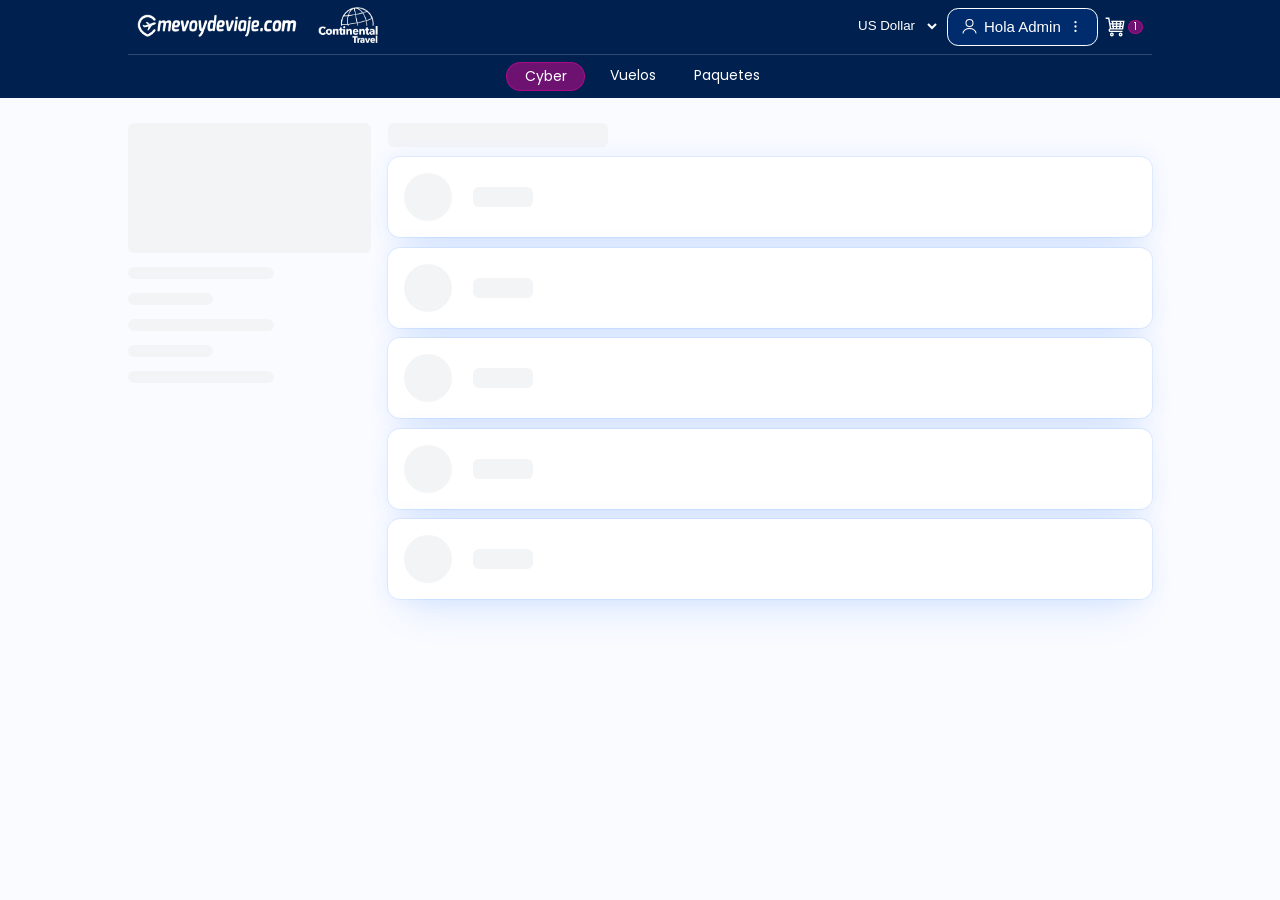
==== pages/AirSearch.html @ f024aa7d "AD ajustes mobile" ====
<!DOCTYPE html>
<html lang="en">
<head>
    <meta charset="UTF-8">
    <meta name="viewport" content="width=device-width, initial-scale=1.0">
    <title>Mevoydeviaje.com</title>
    <link rel="stylesheet" href="../css/styles.css">
</head>
<body class="page-air-search icons-svg text-3.5">
    <script src="shared/IconSVG.js"></script>
    <script src="shared/_header.js"></script>
    <main class="w-responsive py-7">
        <div id="page-skeleton" class="flex-c gap-5 lg:grid lg:cl-8">
            <div class="span-2 flex-c gap-4 max-md:hidden">
                <div class="skeleton skeleton-block"></div>
                <div class="skeleton skeleton-line skeleton-line-lg"></div>
                <div class="skeleton skeleton-line skeleton-line-sm"></div>
                <div class="skeleton skeleton-line skeleton-line-lg"></div>
                <div class="skeleton skeleton-line skeleton-line-sm"></div>
                <div class="skeleton skeleton-line skeleton-line-lg"></div>
            </div>
            <div class="span-6 flex-c gap-3">
                <div class="skeleton skeleton-line skeleton-title"></div>
                <div class="flight-result-card skeleton-card flex-r ai-c gap-3">
                    <div class="skeleton skeleton-circle"></div>
                    <div class="flex-c gap-2 flex-1">
                        <div class="skeleton skeleton-line skeleton-line-lg"></div>
                        <div class="skeleton skeleton-line skeleton-line-sm"></div>
                    </div>
                    <div class="skeleton skeleton-line skeleton-line-price"></div>
                </div>
                <div class="flight-result-card skeleton-card flex-r ai-c gap-3">
                    <div class="skeleton skeleton-circle"></div>
                    <div class="flex-c gap-2 flex-1">
                        <div class="skeleton skeleton-line skeleton-line-lg"></div>
                        <div class="skeleton skeleton-line skeleton-line-sm"></div>
                    </div>
                    <div class="skeleton skeleton-line skeleton-line-price"></div>
                </div>
                <div class="flight-result-card skeleton-card flex-r ai-c gap-3">
                    <div class="skeleton skeleton-circle"></div>
                    <div class="flex-c gap-2 flex-1">
                        <div class="skeleton skeleton-line skeleton-line-lg"></div>
                        <div class="skeleton skeleton-line skeleton-line-sm"></div>
                    </div>
                    <div class="skeleton skeleton-line skeleton-line-price"></div>
                </div>
                <div class="flight-result-card skeleton-card flex-r ai-c gap-3">
                    <div class="skeleton skeleton-circle"></div>
                    <div class="flex-c gap-2 flex-1">
                        <div class="skeleton skeleton-line skeleton-line-lg"></div>
                        <div class="skeleton skeleton-line skeleton-line-sm"></div>
                    </div>
                    <div class="skeleton skeleton-line skeleton-line-price"></div>
                </div>
                <div class="flight-result-card skeleton-card flex-r ai-c gap-3">
                    <div class="skeleton skeleton-circle"></div>
                    <div class="flex-c gap-2 flex-1">
                        <div class="skeleton skeleton-line skeleton-line-lg"></div>
                        <div class="skeleton skeleton-line skeleton-line-sm"></div>
                    </div>
                    <div class="skeleton skeleton-line skeleton-line-price"></div>
                </div>
            </div>
        </div>

        <div id="main-content" class="skeleton-hidden flex-c gap-5 lg:grid lg:cl-8">
        <div class="span-2 flex-c gap-8">
            <div class="modal modal-sidebar" id="modalBusqueda">
                <div class="modal-dialog">
                    <div class="modal-content">
                        <div class="modal-drag-handle"></div>
                        <div class="header-modal">
                            <h3>Editar búsqueda</h3>
                            <button type="button" class="modal-close" data-dismiss="modal">
                                <svg class="bs-icon"><use xlink:href="#i-close"></use></svg>
                            </button>
                        </div>
                        <div class="body-modal">
                            <script src="shared/_formSearch.js"></script>
                        </div>
                    </div>
                </div>
            </div>
            <div class="modal modal-sidebar" id="modalFiltros">
                <div class="modal-dialog">
                    <div class="modal-content">
                        <div class="modal-drag-handle"></div>
                        <div class="header-modal">
                            <h3>Filtros</h3>
                            <button type="button" class="modal-close" data-dismiss="modal">
                                <svg class="bs-icon"><use xlink:href="#i-close"></use></svg>
                            </button>
                        </div>
                        <div class="body-modal">
            <div class="filter-content">
                <div class="flex-c gap-8">
                    <div class="card-filter flex-c gap-5">
                        <a class="flex-r jc-b ai-c section-header" onclick="toggleSection('escalas-collapse')">
                            <span class="text-4.5">Escalas</span>
                            <svg class="bs-icon toggle-icon"><use xlink:href="#i-arrow-botton"></use></svg>
                        </a>
                        <div id="escalas-collapse" class="">
                            <div class="flex-c gap-3 px-3">
                                <div class="item-filter flex-r jc-b gap-3">
                                    <div class="flex-r gap-2">
                                        <input type="radio" name="filter-stops" value="-1" id="filter-escala-1" data-bind="checked: Filters.Stops" checked="">
                                        <label for="filter-escala-1">Todas las escalas</label>
                                    </div>
                                    <span id="stops-count-all">0</span>
                                </div>
                                <div class="item-filter flex-r jc-b gap-3">
                                    <div class="flex-r gap-2">
                                        <input type="radio" name="filter-stops" value="0" id="filter-escala-2" data-bind="checked: Filters.Stops">
                                        <label for="filter-escala-2">Directo</label>
                                    </div>
                                    <span id="stops-count-direct">0</span>
                                </div>
                                <div class="item-filter flex-r jc-b gap-3">
                                    <div class="flex-r gap-2">
                                        <input type="radio" name="filter-stops" value="1" id="filter-escala-3" data-bind="checked: Filters.Stops">
                                        <label for="filter-escala-3">1 Escala</label>
                                    </div>
                                    <span id="stops-count-one">0</span>
                                </div>
                                <div class="item-filter flex-r jc-b gap-3">
                                    <div class="flex-r gap-2">
                                        <input type="radio" name="filter-stops" value="5" id="filter-escala-4" data-bind="checked: Filters.Stops">
                                        <label for="filter-escala-4">+ 2 Escalas</label>
                                    </div>
                                    <span id="stops-count-multiple">0</span>
                                </div>
                            </div>
                        </div>
                    </div>
                    <div class="w-full line-horizontal"></div>
                    <div class="card-filter flex-c gap-5">
                        <a class="flex-r jc-b ai-c section-header" onclick="toggleSection('equipaje-collapse')">
                            <span class="text-4.5">Equipaje</span>
                            <svg class="bs-icon toggle-icon"><use xlink:href="#i-arrow-botton"></use></svg>
                        </a>
                        <div id="equipaje-collapse" class="">
                            <div class="flex-c gap-3 px-3">
                                <div class="item-filter flex-r jc-b gap-3">
                                    <div class="flex-r gap-2">
                                        <input type="checkbox" id="filter-maleta-all" name="filter-baggage-all" checked="">
                                        <label for="filter-maleta-all">Todas las opciones</label>
                                    </div>
                                    <span id="baggage-count-all">0</span>
                                </div>
                                <div class="item-filter flex-r jc-b gap-3">
                                    <div class="flex-r gap-2">
                                        <input type="checkbox" id="filter-maleta-1" name="filter-baggage-personal" data-bind="checked: Filters.BaggagePersonal">
                                        <label for="filter-maleta-1">Mochila o cartera personal</label>
                                    </div>
                                    <span id="baggage-count-personal">0</span>
                                </div>
                                <div class="item-filter flex-r jc-b gap-3">
                                    <div class="flex-r gap-2">
                                        <input type="checkbox" id="filter-maleta-2" name="filter-baggage-carryon" data-bind="checked: Filters.BaggageCarryOn">
                                        <label for="filter-maleta-2">Equipaje de mano</label>
                                    </div>
                                    <span id="baggage-count-cabin">0</span>
                                </div>
                                <div class="item-filter flex-r jc-b gap-3">
                                    <div class="flex-r gap-2">
                                        <input type="checkbox" id="filter-maleta-3" name="filter-baggage-checked" data-bind="checked: Filters.BaggageChecked">
                                        <label for="filter-maleta-3">Equipaje de bodega 23kg</label>
                                    </div>
                                    <span id="baggage-count-checked">0</span>
                                </div>
                            </div>
                        </div>
                    </div>
                    <div class="w-full line-horizontal"></div>
                    <div class="card-filter flex-c gap-5">
                        <a class="flex-r jc-b ai-c section-header" onclick="toggleSection('price-collapse')">
                            <span class="text-4.5">Precio</span>
                            <svg class="bs-icon toggle-icon"><use xlink:href="#i-arrow-botton"></use></svg>
                        </a>
                        <div id="price-collapse" class="">
                            <div class="flex-c gap-5 px-3">
                                <div class="item-filter line-filter relative" id="price-track" data-min="150" data-max="5000">
                                    <div class="line-dynamic" id="price-range"></div>
                                    <svg id="dot-star" class="bs-icon c-blue price-dot" data-role="min">
                                        <circle cx="7" cy="7" r="8" stroke-width="0" fill="currentColor"></circle>
                                    </svg>
                                    <svg id="dot-exit" class="bs-icon c-blue price-dot" data-role="max">
                                        <circle cx="7" cy="7" r="8" stroke-width="0" fill="currentColor"></circle>
                                    </svg>
                                </div>
                                <div class="flex-r jc-b">
                                    <span class="text-3" id="price-label-min">S/ 150</span>
                                    <span class="text-3" id="price-label-max">S/ 5,000</span>
                                </div>
                            </div>
                        </div>
                    </div>
                    <div class="w-full line-horizontal"></div>
                    <div class="card-filter flex-c gap-5">
                        <a class="flex-r jc-b ai-c section-header" onclick="toggleSection('airlines-collapse')">
                            <span class="text-4.5">Aerolíneas</span>
                            <svg class="bs-icon toggle-icon"><use xlink:href="#i-arrow-botton"></use></svg>
                        </a>
                        <div id="airlines-collapse">
                            <div id="airlines-list" class="flex-c gap-3 px-3">

                                <!-- Template: fila "Todas las aerolíneas" — visible, se actualiza su contador -->
                                <div id="airline-row-all" class="item-filter flex-r jc-b gap-3">
                                    <div class="flex-r gap-2">
                                        <input type="checkbox" id="filter-aerolinea-all" name="filter-airline-all" checked="">
                                        <label for="filter-aerolinea-all" class="flex-r ai-c">Todas las aerolíneas</label>
                                    </div>
                                    <span id="airline-count-all">0</span>
                                </div>

                                <!-- Placeholders estáticos: se cablearán clonando el template desde el Summary -->
                                <div class="item-filter flex-r jc-b gap-3">
                                    <div class="flex-r gap-2">
                                        <input type="checkbox" class="airline-cb" name="filter-airline" value="LA">
                                        <label class="flex-r ai-c">
                                            <img class="i-logos airline-logo" src="../img/LA.png" alt="LATAM Airlines">
                                            <span class="airline-name">LATAM Airlines</span>
                                        </label>
                                    </div>
                                    <span class="airline-count">0</span>
                                </div>
                                <div class="item-filter flex-r jc-b gap-3">
                                    <div class="flex-r gap-2">
                                        <input type="checkbox" class="airline-cb" name="filter-airline" value="AV">
                                        <label class="flex-r ai-c">
                                            <img class="i-logos airline-logo" src="../img/AA.png" alt="American Airlines">
                                            <span class="airline-name">American Airlines</span>
                                        </label>
                                    </div>
                                    <span class="airline-count">0</span>
                                </div>
                                <div class="item-filter flex-r jc-b gap-3">
                                    <div class="flex-r gap-2">
                                        <input type="checkbox" class="airline-cb" name="filter-airline" value="H2">
                                        <label class="flex-r ai-c">
                                            <img class="i-logos airline-logo" src="../img/H2.png" alt="Sky Airline">
                                            <span class="airline-name">Sky Airline</span>
                                        </label>
                                    </div>
                                    <span class="airline-count">0</span>
                                </div>

                                <!-- Template: fila de aerolínea individual — oculta, se clona por cada aerolínea del Summary -->
                                <div id="airline-row-template" class="item-filter flex-r jc-b gap-3" style="display:none" aria-hidden="true">
                                    <div class="flex-r gap-2">
                                        <input type="checkbox" class="airline-cb" name="filter-airline" value="">
                                        <label class="flex-r ai-c">
                                            <img class="i-logos airline-logo" src="" alt="">
                                            <span class="airline-name"></span>
                                        </label>
                                    </div>
                                    <span class="airline-count"></span>
                                </div>

                            </div>
                        </div>
                    </div>
                    <div class="w-full line-horizontal"></div>
                    <div class="card-filter flex-c gap-5">
                        <a class="flex-r jc-b ai-c section-header" onclick="toggleSection('schedule-collapse')">
                            <span class="text-4.5">Horario</span>
                            <svg class="bs-icon toggle-icon"><use xlink:href="#i-arrow-botton"></use></svg>
                        </a>
                        <div id="schedule-collapse">
                            <div class="flex-c gap-5 px-3">

                                <!-- Tramo 1 — placeholder estático (rango/dots posicionados por JS al cablear) -->
                                <div id="schedule-leg-0" class="flex-c gap-2">
                                    <span id="schedule-label-0" class="text-3"><b>Ida</b> · Vuelo a Cusco</span>
                                    <div class="item-filter line-filter relative" id="time-track-0" data-min="0" data-max="1439">
                                        <div class="line-dynamic" id="time-range-0" style="left: 19%; width: 78%;"></div>
                                        <svg id="time-dot-min-0" class="bs-icon c-blue price-dot" data-role="min" style="left: 19%;">
                                            <circle cx="7" cy="7" r="8" stroke-width="0" fill="currentColor"></circle>
                                        </svg>
                                        <svg id="time-dot-max-0" class="bs-icon c-blue price-dot" data-role="max" style="left: 97%;">
                                            <circle cx="7" cy="7" r="8" stroke-width="0" fill="currentColor"></circle>
                                        </svg>
                                    </div>
                                    <div class="flex-r jc-b">
                                        <span class="text-3" id="time-label-min-0">04:40</span>
                                        <span class="text-3">vie. 24 jul. 2026</span>
                                        <span class="text-3" id="time-label-max-0">23:40</span>
                                    </div>
                                </div>

                                <!-- Tramo 2 -->
                                <div id="schedule-leg-1" class="flex-c gap-2" style="display:none">
                                    <span id="schedule-label-1"></span>
                                    <div class="item-filter line-filter relative" id="time-track-1" data-min="0" data-max="1439">
                                        <div class="line-dynamic" id="time-range-1"></div>
                                        <svg id="time-dot-min-1" class="bs-icon c-blue price-dot" data-role="min">
                                            <circle cx="7" cy="7" r="8" stroke-width="0" fill="currentColor"></circle>
                                        </svg>
                                        <svg id="time-dot-max-1" class="bs-icon c-blue price-dot" data-role="max">
                                            <circle cx="7" cy="7" r="8" stroke-width="0" fill="currentColor"></circle>
                                        </svg>
                                    </div>
                                    <div class="flex-r jc-b">
                                        <span class="text-3" id="time-label-min-1">0h 00m</span>
                                        <span class="text-3" id="time-label-max-1">23h 59m</span>
                                    </div>
                                </div>

                                <!-- Tramo 3 -->
                                <div id="schedule-leg-2" class="flex-c gap-2" style="display:none">
                                    <span id="schedule-label-2"></span>
                                    <div class="item-filter line-filter relative" id="time-track-2" data-min="0" data-max="1439">
                                        <div class="line-dynamic" id="time-range-2"></div>
                                        <svg id="time-dot-min-2" class="bs-icon c-blue price-dot" data-role="min">
                                            <circle cx="7" cy="7" r="8" stroke-width="0" fill="currentColor"></circle>
                                        </svg>
                                        <svg id="time-dot-max-2" class="bs-icon c-blue price-dot" data-role="max">
                                            <circle cx="7" cy="7" r="8" stroke-width="0" fill="currentColor"></circle>
                                        </svg>
                                    </div>
                                    <div class="flex-r jc-b">
                                        <span class="text-3" id="time-label-min-2">0h 00m</span>
                                        <span class="text-3" id="time-label-max-2">23h 59m</span>
                                    </div>
                                </div>

                                <!-- Tramo 4 -->
                                <div id="schedule-leg-3" class="flex-c gap-2" style="display:none">
                                    <span id="schedule-label-3"></span>
                                    <div class="item-filter line-filter relative" id="time-track-3" data-min="0" data-max="1439">
                                        <div class="line-dynamic" id="time-range-3"></div>
                                        <svg id="time-dot-min-3" class="bs-icon c-blue price-dot" data-role="min">
                                            <circle cx="7" cy="7" r="8" stroke-width="0" fill="currentColor"></circle>
                                        </svg>
                                        <svg id="time-dot-max-3" class="bs-icon c-blue price-dot" data-role="max">
                                            <circle cx="7" cy="7" r="8" stroke-width="0" fill="currentColor"></circle>
                                        </svg>
                                    </div>
                                    <div class="flex-r jc-b">
                                        <span class="text-3" id="time-label-min-3">0h 00m</span>
                                        <span class="text-3" id="time-label-max-3">23h 59m</span>
                                    </div>
                                </div>

                                <!-- Tramo 5 -->
                                <div id="schedule-leg-4" class="flex-c gap-2" style="display:none">
                                    <span id="schedule-label-4"></span>
                                    <div class="item-filter line-filter relative" id="time-track-4" data-min="0" data-max="1439">
                                        <div class="line-dynamic" id="time-range-4"></div>
                                        <svg id="time-dot-min-4" class="bs-icon c-blue price-dot" data-role="min">
                                            <circle cx="7" cy="7" r="8" stroke-width="0" fill="currentColor"></circle>
                                        </svg>
                                        <svg id="time-dot-max-4" class="bs-icon c-blue price-dot" data-role="max">
                                            <circle cx="7" cy="7" r="8" stroke-width="0" fill="currentColor"></circle>
                                        </svg>
                                    </div>
                                    <div class="flex-r jc-b">
                                        <span class="text-3" id="time-label-min-4">0h 00m</span>
                                        <span class="text-3" id="time-label-max-4">23h 59m</span>
                                    </div>
                                </div>

                            </div>
                        </div>
                    </div>
                </div>
            </div>
                        </div>
                        <div class="footer-modal">
                            <button type="button" class="btn btn-primary w-full">Aplicar filtros</button>
                        </div>
                    </div>
                </div>
            </div>
        </div>

        <section class="section-products span-6 flex-c gap-5">
            <div class="header-section flex-c lg:flex-r jc-b ai-c gap-3">
                <div class="flex-r jc-b max-md:w-full">
                    <div class="flex-c">
                        <h1 class="flex-r text-5">
                            <span>Lima</span>
                            <svg class="bs-icon"><use xlink:href="#i-arrows-exchange"></use></svg>
                            <span>Miami</span>
                        </h1>
                        <span class="text-4">13 Jul - 14 Sep </span>
                    </div>
                    <a class="btn btn-outline flex-r ai-c gap-1 min-md:hidden" data-toggle="modal" data-target="#modalBusqueda">
                        <svg class="bs-icon"><use xlink:href="#i-search"></use></svg>
                        Buscar
                    </a>
                </div>
                <div class="content-actions flex-r gap-2 max-md:hidden">
                    <a class="btn btn-outline active">Recomendado</a>
                    <a class="btn btn-outline">Más barato</a>
                    <a class="btn btn-outline">Más rápido</a>
                    <a class="btn btn-outline outline-cyber">Cyber</a>
                </div>
            </div>

            <div class="content-actions-mobile hidden max-md:flex-r gap-2">
                <a class="btn btn-outline flex-r ai-c gap-1" data-toggle="modal" data-target="#modalFiltros">
                    <svg class="bs-icon"><use xlink:href="#i-filter"></use></svg>
                    Filtros
                </a>
                <a class="btn btn-outline flex-r ai-c gap-1">
                    <svg class="bs-icon"><use xlink:href="#i-table-options"></use></svg>
                    Tabla precios
                </a>
                <a class="btn btn-outline flex-r ai-c gap-1">
                    <svg class="bs-icon"><use xlink:href="#i-grafic-analytics"></use></svg>
                    Curvas precios
                </a>
            </div>

            <div id="results-content" class="results-list">
                <script src="shared/_itineraryRoundtrip.js"></script>
                <script src="shared/_itineraryDirect.js"></script>
                <script src="shared/_itineraryDirect.js"></script>
                <script src="shared/_itineraryStop.js"></script>
                <script src="shared/_itineraryDirect.js"></script>
                <script src="shared/_itineraryDirect.js"></script>
                <script src="shared/_itineraryRoundtrip.js"></script>
                <script src="shared/_itineraryDirect.js"></script>
                <script src="shared/_itineraryStop.js"></script>
                <script src="shared/_itineraryRoundtrip.js"></script>
                <script src="shared/_itineraryDirect.js"></script>
                <script src="shared/_itineraryStop.js"></script>
            </div>
        </section>
        </div>
    </main>
    <footer>

    </footer>

    <!-- Modal del icono de info del subtotal (.btn-info-subtotal). En blanco por ahora: -->
    <!-- completar header-modal/body-modal/footer-modal cuando se defina el contenido -->
    <div class="modal" id="modalInfoSubtotal">
        <div class="modal-dialog">
            <div class="modal-content">
                <div class="header-modal">
                    <h3>Sub total</h3>
                    <button type="button" class="modal-close" data-dismiss="modal">
                        <svg class="bs-icon"><use xlink:href="#i-close"></use></svg>
                    </button>
                </div>
                <div class="body-modal">
                    <div class="content-subtotal flex-c gap-3">
                        <div class="price-brand text-3 badge badge-blue upper-case w-fit">BASIC</div>
                        <div class="flex-c gap-2">
                            <div class="flex-r jc-b">
                                <span>2 Adultos</span>
                                <span class="price-adult">USD 320.00</span>
                            </div>
                            <div class="flex-r jc-b">
                                <span>1 Niño</span>
                                <span class="price-kids">USD 40.00</span>
                            </div>
                            
                            <div class="flex-r jc-b">
                                <span>Impuestos y tasas</span>
                                <span class="price-tax">USD 387.76</span>
                            </div>
                            <div class="flex-r jc-b c-blue">
                                <span>Descuentos</span>
                                <span class="price-tax">USD 00.0</span>
                            </div>
                            <div class="flex-r jc-b c-blue">
                                <span>Cupones</span>
                                <span class="price-tax">USD 00.0</span>
                            </div>
                        </div>
                    </div>
                </div>
                <div class="footer-modal">
                    <div class="flex-r jc-b ai-r w-full text-4.5">
                        <span class="flex-c">
                            <b>Total a pagar</b>
                            <span class="text-3">Ida y Vuelta</span>
                        </span>
                        <span>USD <span class="price-total"><b>707.76</b></span></span>
                    </div>
                </div>
            </div>
        </div>
    </div>

    <!-- Modal del detalle de itinerario de IDA: Lima (LIM) -> Bogota (BOG) -> Miami (MIA) -->
    <div class="modal" id="modalItinerarioIda">
        <div class="modal-dialog modal-lg">
            <div class="modal-content">
                <div class="header-modal">
                    <h3>Itinerario Ida</h3>
                    <button type="button" class="modal-close" data-dismiss="modal">
                        <svg class="bs-icon"><use xlink:href="#i-close"></use></svg>
                    </button>
                </div>
                <div class="body-modal">
                    <div class="flex-r jc-b ai-c mb-4">
                        <span class="text-3.5 c-scale-500">Vie. 13 Sep · LATAM Airlines</span>
                        <span class="badge badge-blue">1 escala · 5h 20m</span>
                    </div>
                    <div class="flex-c">
                        <div class="itinerary-stop">
                            <div class="itinerary-marker"><span class="itinerary-dot"></span></div>
                            <div class="flex-c gap-1 pb-2">
                                <span class="text-4 font-bold">06:10 · Lima (LIM)</span>
                                <span class="text-3.5 c-scale-500">Aeropuerto Internacional Jorge Chávez</span>
                            </div>
                        </div>
                        <div class="itinerary-connector">
                            <div class="itinerary-marker"><span class="line-vertical-itinerary"></span></div>
                            <div class="itinerary-connector-body flex-c gap-1">
                                <div class="flex-r ai-c gap-2">
                                    <img class="i-logos" src="../img/LA.png">
                                    <span class="text-3.5 font-bold">LATAM Airlines · LA 2470</span>
                                </div>
                                <span class="text-3 c-scale-500">Airbus A320 · Duración 2h 05m</span>
                            </div>
                        </div>
                        <div class="itinerary-stop">
                            <div class="itinerary-marker"><span class="itinerary-dot"></span></div>
                            <div class="flex-c gap-1 pb-2">
                                <span class="text-4 font-bold">08:15 · Bogotá (BOG)</span>
                                <span class="text-3.5 c-scale-500">Aeropuerto Internacional El Dorado</span>
                            </div>
                        </div>
                        <div class="itinerary-connector">
                            <div class="itinerary-marker"><span class="line-vertical-itinerary"></span></div>
                            <div class="itinerary-connector-body flex-c jc-c">
                                <span class="badge badge-pink flex-r ai-c gap-1 w-fit"><svg class="bs-icon"><use xlink:href="#i-time"></use></svg>Escala en Bogotá · 1h 00m</span>
                            </div>
                        </div>
                        <div class="itinerary-stop">
                            <div class="itinerary-marker"><span class="itinerary-dot"></span></div>
                            <div class="flex-c gap-1 pb-2">
                                <span class="text-4 font-bold">09:15 · Bogotá (BOG)</span>
                                <span class="text-3.5 c-scale-500">Aeropuerto Internacional El Dorado</span>
                            </div>
                        </div>
                        <div class="itinerary-connector">
                            <div class="itinerary-marker"><span class="line-vertical-itinerary"></span></div>
                            <div class="itinerary-connector-body flex-c gap-1">
                                <div class="flex-r ai-c gap-2">
                                    <img class="i-logos" src="../img/LA.png">
                                    <span class="text-3.5 font-bold">LATAM Airlines · LA 1543</span>
                                </div>
                                <span class="text-3 c-scale-500">Boeing 787-9 · Duración 2h 15m</span>
                            </div>
                        </div>
                        <div class="itinerary-stop">
                            <div class="itinerary-marker"><span class="itinerary-dot"></span></div>
                            <div class="flex-c gap-1">
                                <span class="text-4 font-bold">12:45 · Miami (MIA)</span>
                                <span class="text-3.5 c-scale-500">Aeropuerto Internacional de Miami</span>
                            </div>
                        </div>
                    </div>
                </div>
                <div class="footer-modal jc-b ai-c w-full">
                    <span class="flex-c">
                        <b>Duración total</b>
                        <span class="text-3 c-scale-500">1 escala · 5h 20m</span>
                    </span>
                    <button type="button" class="btn btn-default-outline" data-dismiss="modal">Cerrar</button>
                </div>
            </div>
        </div>
    </div>

    <!-- Modal del detalle de itinerario de VUELTA: Miami (MIA) -> Bogota (BOG) -> Lima (LIM) -->
    <div class="modal" id="modalItinerarioVuelta">
        <div class="modal-dialog modal-lg">
            <div class="modal-content">
                <div class="header-modal">
                    <h3>Itinerario Vuelta</h3>
                    <button type="button" class="modal-close" data-dismiss="modal">
                        <svg class="bs-icon"><use xlink:href="#i-close"></use></svg>
                    </button>
                </div>
                <div class="body-modal">
                    <div class="flex-r jc-b ai-c mb-4">
                        <span class="text-3.5 c-scale-500">Vie. 13 Sep · LATAM Airlines</span>
                        <span class="badge badge-blue">1 escala · 5h 20m</span>
                    </div>
                    <div class="flex-c">
                        <div class="itinerary-stop">
                            <div class="itinerary-marker"><span class="itinerary-dot"></span></div>
                            <div class="flex-c gap-1 pb-2">
                                <span class="text-4 font-bold">06:10 · Miami (MIA)</span>
                                <span class="text-3.5 c-scale-500">Aeropuerto Internacional de Miami</span>
                            </div>
                        </div>
                        <div class="itinerary-connector">
                            <div class="itinerary-marker"><span class="line-vertical-itinerary"></span></div>
                            <div class="itinerary-connector-body flex-c gap-1">
                                <div class="flex-r ai-c gap-2">
                                    <img class="i-logos" src="../img/LA.png">
                                    <span class="text-3.5 font-bold">LATAM Airlines · LA 1544</span>
                                </div>
                                <span class="text-3 c-scale-500">Boeing 787-9 · Duración 2h 10m</span>
                            </div>
                        </div>
                        <div class="itinerary-stop">
                            <div class="itinerary-marker"><span class="itinerary-dot"></span></div>
                            <div class="flex-c gap-1 pb-2">
                                <span class="text-4 font-bold">08:20 · Bogotá (BOG)</span>
                                <span class="text-3.5 c-scale-500">Aeropuerto Internacional El Dorado</span>
                            </div>
                        </div>
                        <div class="itinerary-connector">
                            <div class="itinerary-marker"><span class="line-vertical-itinerary"></span></div>
                            <div class="itinerary-connector-body flex-c jc-c">
                                <span class="badge badge-pink flex-r ai-c gap-1 w-fit"><svg class="bs-icon"><use xlink:href="#i-time"></use></svg>Escala en Bogotá · 1h 00m</span>
                            </div>
                        </div>
                        <div class="itinerary-stop">
                            <div class="itinerary-marker"><span class="itinerary-dot"></span></div>
                            <div class="flex-c gap-1 pb-2">
                                <span class="text-4 font-bold">09:20 · Bogotá (BOG)</span>
                                <span class="text-3.5 c-scale-500">Aeropuerto Internacional El Dorado</span>
                            </div>
                        </div>
                        <div class="itinerary-connector">
                            <div class="itinerary-marker"><span class="line-vertical-itinerary"></span></div>
                            <div class="itinerary-connector-body flex-c gap-1">
                                <div class="flex-r ai-c gap-2">
                                    <img class="i-logos" src="../img/LA.png">
                                    <span class="text-3.5 font-bold">LATAM Airlines · LA 2469</span>
                                </div>
                                <span class="text-3 c-scale-500">Airbus A320 · Duración 2h 10m</span>
                            </div>
                        </div>
                        <div class="itinerary-stop">
                            <div class="itinerary-marker"><span class="itinerary-dot"></span></div>
                            <div class="flex-c gap-1">
                                <span class="text-4 font-bold">12:45 · Lima (LIM)</span>
                                <span class="text-3.5 c-scale-500">Aeropuerto Internacional Jorge Chávez</span>
                            </div>
                        </div>
                    </div>
                </div>
                <div class="footer-modal jc-b ai-c w-full">
                    <span class="flex-c">
                        <b>Duración total</b>
                        <span class="text-3 c-scale-500">1 escala · 5h 20m</span>
                    </span>
                    <button type="button" class="btn btn-default-outline" data-dismiss="modal">Cerrar</button>
                </div>
            </div>
        </div>
    </div>

    <!-- Modal de tarifas (#btn-add-luggage). Tarjetas Basic/Light/Standard: cada una
         trae su propio equipaje incluido (iconos .c-blue vs .c-scale-300, mismo patron
         que en las tarjetas de vuelo) y penalidades/beneficios. La tarifa aplica a todo
         el viaje (ida y vuelta), no hay pestañas por tramo. El precio del footer se
         actualiza segun la tarjeta seleccionada (ver bloque "Tarjetas de tarifa" en script.js) -->
    <div class="modal" id="modalAddLuggage">
        <div class="modal-dialog modal-xl">
            <div class="modal-content">
                <div class="header-modal">
                    <h3>Selecciona tu tarifa y mejora tu vuelo</h3>
                    <button type="button" class="modal-close" data-dismiss="modal">
                        <svg class="bs-icon"><use xlink:href="#i-close"></use></svg>
                    </button>
                </div>
                <div class="body-modal">
                        <div class="fare-cards grid cl-3 max-sm:cl-1 gap-4">
                            <div class="fare-card is-selected">
                                <div class="fare-card-header">
                                    <span class="font-bold">Basic</span>
                                    <span class="text-3 c-scale-500">Cabina Económica</span>
                                </div>
                                <div class="fare-card-body">
                                    <div class="flex-c text-c">
                                        <span class="text-6 font-bold">+ US$ 0</span>
                                        <span class="text-3 c-scale-500">Por persona</span>
                                    </div>
                                    <button type="button" class="fare-select-btn" data-fare-select>Seleccionar</button>
                                    <div class="fare-selected-indicator">
                                        <span class="fare-check-circle"><svg class="bs-icon"><use xlink:href="#i-checkmark"></use></svg></span>
                                        Seleccionado
                                    </div>
                                    <div class="line-horizontal"></div>
                                    <div class="flex-r jc-b ai-c">
                                        <span class="flex-r gap-2 ai-c c-scale-300">
                                            <svg class="bs-icon m-0 c-blue"><use xlink:href="#i-mochila"></use></svg>
                                            <svg class="bs-icon m-0"><use xlink:href="#i-maleta-mano"></use></svg>
                                            <svg class="bs-icon m-0"><use xlink:href="#i-bodega"></use></svg>
                                        </span>
                                        <a class="fare-more-link text-3">Ver más</a>
                                    </div>
                                    <div class="line-horizontal"></div>
                                    <div class="flex-c gap-2">
                                        <span class="fare-feature flex-r gap-2 ai-c text-3 c-scale-500">
                                            <svg class="bs-icon"><use xlink:href="#i-dolar"></use></svg>
                                            Cambio de fecha con penalidad de US$ 100
                                        </span>
                                        <span class="fare-feature flex-r gap-2 ai-c text-3 c-scale-500">
                                            <svg class="bs-icon"><use xlink:href="#i-dolar"></use></svg>
                                            Selección de asiento con costo extra
                                        </span>
                                    </div>
                                </div>
                            </div>
                            <div class="fare-card">
                                <div class="fare-card-header">
                                    <span class="font-bold">Light</span>
                                    <span class="text-3 c-scale-500">Cabina Económica</span>
                                </div>
                                <div class="fare-card-body">
                                    <div class="flex-c text-c">
                                        <span class="text-6 font-bold">+ US$ 83</span>
                                        <span class="text-3 c-scale-500">Por persona</span>
                                    </div>
                                    <button type="button" class="fare-select-btn" data-fare-select>Seleccionar</button>
                                    <div class="fare-selected-indicator">
                                        <span class="fare-check-circle"><svg class="bs-icon"><use xlink:href="#i-checkmark"></use></svg></span>
                                        Seleccionado
                                    </div>
                                    <div class="line-horizontal"></div>
                                    <div class="flex-r jc-b ai-c">
                                        <span class="flex-r gap-2 ai-c c-scale-300">
                                            <svg class="bs-icon m-0 c-blue"><use xlink:href="#i-mochila"></use></svg>
                                            <svg class="bs-icon m-0 c-blue"><use xlink:href="#i-maleta-mano"></use></svg>
                                            <svg class="bs-icon m-0"><use xlink:href="#i-bodega"></use></svg>
                                        </span>
                                        <a class="fare-more-link text-3">Ver más</a>
                                    </div>
                                    <div class="line-horizontal"></div>
                                    <div class="flex-c gap-2">
                                        <span class="fare-feature flex-r gap-2 ai-c text-3 c-scale-500">
                                            <svg class="bs-icon"><use xlink:href="#i-dolar"></use></svg>
                                            Cambio de fecha con penalidad de US$ 100
                                        </span>
                                        <span class="fare-feature flex-r gap-2 ai-c text-3 c-scale-500">
                                            <svg class="bs-icon"><use xlink:href="#i-dolar"></use></svg>
                                            Selección de asiento con costo extra
                                        </span>
                                    </div>
                                </div>
                            </div>
                            <div class="fare-card">
                                <div class="fare-card-header">
                                    <span class="font-bold">Standard</span>
                                    <span class="text-3 c-scale-500">Cabina Económica</span>
                                </div>
                                <div class="fare-card-body">
                                    <div class="flex-c text-c">
                                        <span class="text-6 font-bold">+ US$ 138</span>
                                        <span class="text-3 c-scale-500">Por persona</span>
                                    </div>
                                    <button type="button" class="fare-select-btn" data-fare-select>Seleccionar</button>
                                    <div class="fare-selected-indicator">
                                        <span class="fare-check-circle"><svg class="bs-icon"><use xlink:href="#i-checkmark"></use></svg></span>
                                        Seleccionado
                                    </div>
                                    <div class="line-horizontal"></div>
                                    <div class="flex-r jc-b ai-c">
                                        <span class="flex-r gap-2 ai-c c-scale-300">
                                            <svg class="bs-icon m-0 c-blue"><use xlink:href="#i-mochila"></use></svg>
                                            <svg class="bs-icon m-0 c-blue"><use xlink:href="#i-maleta-mano"></use></svg>
                                            <svg class="bs-icon m-0 c-blue"><use xlink:href="#i-bodega"></use></svg>
                                        </span>
                                        <a class="fare-more-link text-3">Ver más</a>
                                    </div>
                                    <div class="line-horizontal"></div>
                                    <div class="flex-c gap-2">
                                        <span class="fare-feature flex-r gap-2 ai-c text-3 c-scale-500">
                                            <svg class="bs-icon"><use xlink:href="#i-dolar"></use></svg>
                                            Cambio de fecha con penalidad de US$ 100
                                        </span>
                                        <span class="fare-feature flex-r gap-2 ai-c text-3 c-blue">
                                            <svg class="bs-icon"><use xlink:href="#i-checkmark"></use></svg>
                                            Selección de asiento sin costo extra
                                        </span>
                                    </div>
                                </div>
                            </div>
                        </div>
                        <p class="text-3 c-scale-500 mt-4">Los beneficios y penalidades de la tarifa aplican a los cargos de la aerolínea, y no incluyen los cargos por servicio.</p>
                </div>
                <div class="footer-modal">
                    <span class="flex-c">
                        <b class="text-4.5" id="fare-selected-price">+ US$ 0</b>
                        <span class="text-3 c-scale-500">Por persona</span>
                    </span>
                    <button type="button" class="btn btn-primary" data-dismiss="modal">Continuar</button>
                </div>
            </div>
        </div>
    </div>

    <script src="../js/scriptCss.js"></script>
    <script src="../js/destinations-data.js"></script>
    <script src="../js/script.js"></script>
</body>
</html>
---- css/styles.css ----
/*********** CSS RESET **********/
:root {
  --bg-header: #f9fbfff5;
  --bg-body: #F9FBFF;
  --box-form: 0 25px 40px -18px #0066ff26, 0 0 0 1px #0066ff14, 0 -2px 20px 1px #0066ff10;
  --border-header: 1px solid #0066ff1f;
  --bg-default: #eceef5;
  --box-btn-primary: 0 8px 18px #0066ff33;
  --box-btn-primary-hover: 0 15px 25px #0066ff40;
  --primary: #0066ff;
  --primary-hover: #0052cc;
  --primary-hover-2: #00204f;
  --primary-hover-3: #00193f;
  --primary-hover-4: #00132f;

  --primary-50: #ebf7ff;
  --primary-100: #d1ebff;
  --primary-200: #aedeff;
  --primary-300: #76cbff;
  --primary-400: #35adff;
  --primary-500: #078aff;
  --primary-600: #0075ff;
  --primary-700: #0068ff;
  --primary-800: #0052d7;
  --primary-900: #003f9b;
  --primary-950: #062a65;

  --primary-50-trans: #003e9b15;
  --primary-100-trans: #003e9b2f;
  --primary-200-trans: #003e9b44;
  --primary-300-trans: #003e9b5f;
  --primary-400-trans: #003e9b7c;
  --primary-500-trans: #003e9b93;
  --primary-600-trans: #003e9baf;
  --primary-700-trans: #003e9bc8;
  --primary-800-trans: #003e9be1;

  --white-10\%: #ffffff15;
  --white-20\%: #ffffff2f;
  --white-30\%: #ffffff44;
  --white-40\%: #ffffff5f;
  --white-50\%: #ffffff7c;
  --white-60\%: #ffffff93;
  --white-70\%: #ffffffaf;
  --white-80\%: #ffffffc8;
  --white-90\%: #ffffffe1;

  --scale-50: #fafafa;
  --scale-100: #f3f4f6;
  --scale-200: #e2e5e9;
  --scale-300: #d1d5db;
  --scale-400: #9aa4b1;
  --scale-500: #6a7481;
  --scale-600: #4b5562;
  --scale-700: #3a424b;
  --scale-800: #25282c;
  --scale-900: #1a1e23;
  --scale-950: #070a0d;

  --scale-10\%: #070a0d1c;
  --scale-20\%: #070a0d2c;
  --scale-30\%: #070a0d49;
  --scale-40\%: #070a0d5f;
  --scale-50\%: #070a0d79;
  --scale-60\%: #070a0d8e;
  --scale-70\%: #070a0daa;
  --scale-80\%: #070a0dc3;
  --scale-90\%: #070a0ddc;

  --pink-50: #fff0f8;
  --pink-100: #ffe3f9;
  --pink-200: #ffc6f3;
  --pink-300: #ff98f8;
  --pink: #fd009e;
  --pink-hover: #97005b;
  --pink-50\%: #fd009e6e;
  --pink-60\%: #fd009c8a;
  --pink-80: #fd009ebd;

  --green-50: #ecfdf5;
  --green-100: #d1fae4;
  --green-200: #a8f2ce;
  --green-300: #6fe6b4;
  --green: #07a26e;

  --cyan-50: #f1f8fe;
  --cyan-100: #e1f0fd;
  --cyan-200: #bde1fa;
  --cyan-300: #82c9f7;
  --cyan-400: #4ab2f1;
  --cyan-500: #1794e0;
  --cyan: #1794e0;
  --cyan-hover: #0a75bf;

  --orange-50: #fef7ee;
	--orange-100: #fcedd8;
	--orange-200: #f9d7af;
	--orange-300: #f4ba7d;
	--orange: #ed8937;
	--orange-hover: #ea7625;

  --red-50: #fef2f2;
  --red-100: #fee2e2;
  --red-200: #ffc9c9;
  --red-300: #fda4a4;
  --red: #d92020;
  --red-hover: #9b1919;

  --violet-50: #f5f3ff;
  --violet-100: #ede9fe;
  --violet-200: #ddd6fe;
  --violet-300: #c4b5fd;
  --violet: #7c3aed;
  --violet-hover: #6d28d9;

  /* Texto */
  --c-text: #3a424b;

	--font-exo: "Exo 2", sans-serif;
  --font-poppins: 'Poppins', sans-serif;

}

@font-face {
  font-family: 'Poppins';
  src: url('../fonts/Poppins-Bold.ttf') format('truetype');
  font-weight: bold;
  font-display: swap;
}
@font-face {
  font-family: 'Poppins';
  src: url('../fonts/Poppins-Light.ttf') format('truetype');
  font-weight: 300;
  font-display: swap;
}
@font-face {
  font-family: 'Poppins';
  src: url('../fonts/Poppins-Regular.ttf') format('truetype');
  font-weight: normal;
  font-display: swap;
}
@font-face {
  font-family: 'Poppins';
  src: url('../fonts/Poppins-Medium.ttf') format('truetype');
  font-weight: 500;
  font-display: swap;
}
@font-face {
  font-family: 'Poppins';
  src: url('../fonts/Poppins-MediumItalic.ttf') format('truetype');
  font-weight: normal;
  font-style: italic;
  font-display: swap;
}
@font-face {
  font-family: 'Poppins';
  src: url('../fonts/Poppins-SemiBoldItalic.ttf') format('truetype');
  font-weight: 600;
  font-style: italic;
  font-display: swap;
}
@font-face {
  font-family: 'Poppins';
  src: url('../fonts/Poppins-BoldItalic.ttf') format('truetype');
  font-weight: bold;
  font-style: italic;
  font-display: swap;
}
* {
  margin: 0;
  padding: 0;
  text-decoration: none;
  line-height: 1.2;
}

*,
*:before,
*:after {
  -webkit-box-sizing: border-box;
  -moz-box-sizing: border-box;
  box-sizing: border-box;
}

html {
  scroll-behavior: smooth;
  margin: 0;
  -webkit-text-size-adjust: none;
}
body {
  font-family: var(--font-poppins);
  background: var(--bg-body);
  color: var(--c-text);
}
ul, li, a{
    text-decoration: none;
    list-style: none;
}

.flex { display: flex; }
.flex-r { display: flex; flex-direction: row; }
.flex-c { display: flex; flex-direction: column; }
.flex-r-revert { display: flex; flex-direction: row-reverse; }
.flex-c-revert { display: flex; flex-direction: column-reverse; }
.grid { display: grid; }
.block { display: block; }
.inline { display: inline; }
.inline-block { display: inline-block; }
.hidden, .hide { display: none; }

.wrap { flex-wrap: wrap; }
.nowrap { flex-wrap: nowrap; }
.wrap-revert { flex-wrap: wrap-reverse; }

.jc-c { justify-content: center; }
.jc-b { justify-content: space-between; }
.jc-a { justify-content: space-around; }
.jc-e { justify-content: space-evenly; }
.jc-l { justify-content: flex-start; }
.jc-r { justify-content: flex-end; }

.ai-c { align-items: center; }
.ai-l { align-items: flex-start; }
.ai-r { align-items: flex-end; }
.ai-s { align-items: stretch; }

.as-c { align-self: center; }
.as-l { align-self: flex-start; }
.as-r { align-self: flex-end; }
.as-s { align-self: stretch; }

.relative { position: relative; }
.absolute { position: absolute; }
.fixed { position: fixed; }
.static { position: static; }
.sticky { position: sticky; }

.w-full { width: 100%; }
.w-auto { width: auto; }
.w-screen { width: 100vw; }
.w-min { width: min-content; }
.w-max { width: max-content; }
.w-fit { width: fit-content; }
.max-w-15 {max-width: 3.75rem;}
.max-w-40 {max-width: 10rem;}

.h-full { height: 100%; }
.h-auto { height: auto; }
.h-screen { height: 100vh; }
.h-min { height: min-content; }
.h-max { height: max-content; }
.h-fit { height: fit-content; }

/* icons SVG */
.icons-svg {
  /*font-size: 1.5em;*/
  stroke-width: 7%;
  /*max-width: 47rem;*/
}
.bs-icon {
  display: inline-block;
  fill: none;
  margin: 0.2em;
  font-size: 1em;
  width: 1em;
  height: 1em;
  stroke: currentColor;
  stroke-width: inherit;
  stroke-linecap: inherit;
  stroke-linejoin: inherit;
  overflow: visible;
  box-sizing: initial;
}

.bs-logos {
  display: inline-block;
  font-size: 1em;
  width: 1em;
  height: 1em;
  stroke: currentColor;
  stroke-width: inherit;
  stroke-linecap: inherit;
  stroke-linejoin: inherit;
  overflow: visible;
}

/* Botones */
.btn, .btn-i {
    border: 0;
    padding: 7px 15px;
    font-size: 15px;
    border-radius: 30px;
    transition: all .3s ease;
    text-decoration: none;
    cursor: pointer;
}
.btn-default {
    background-color: var(--bg-default);
    color: var(--c-text);
    transition: all .3s ease;
    &:hover {
        background-color: var(--scale-200);
    }
}
.btn-default-outline, .btn-default-outline-2{
    color: var(--scale-500);
    border: var(--border-header);
    background: var(--scale-100);
    &:hover {
        background-color: var(--scale-200);
    }
}
.btn-primary, .btn-blue {
    background-color: var(--primary);
    color: #fff;
    box-shadow: var(--box-btn-primary);
    transform: translateY(0);
    transition: all .3s ease;
    &:hover {
        background: var(--primary-hover);
        transform: translateY(-2px);
        box-shadow: var(--box-btn-primary-hover);
        transition: all .3s ease;
    }
}
.btn-outline{
    border: 1px solid var(--scale-300);
    color: var(--c-text);
    background: transparent;
    font-size: 14px;
}
.outline-cyber{
    border-color: var(--red);
    background: var(--red-50);
    color: var(--red);
}

.badge{
    display: inline-block;
    padding: 0.25em 0.5em;
    font-size: 12px;
    border-radius: 6px;
}
.badge-pink {
    background: var(--pink-100);
    color: var(--pink);
}
.badge-blue {
    background: var(--primary-100);
    color: var(--primary);
}

.c-white{color: #fff;}
.c-default{color: var(--c-text);}
.c-scale-300{color: var(--scale-300);}
.c-scale-400{color: var(--scale-400);}
.c-scale-500{color: var(--scale-500);}
.c-primary, .c-blue{color: var(--primary);}
.a-cyber {
    border-radius: 20px;
    background: var(--pink-50\%) !important;
    border: 1px solid var(--pink-50\%) !important;
}

.bg-default{background: var(--bg-default);}
.bg-white{background: #fff;}

.line-horizontal{
    width: 100%;
    height: 1px;
    background: var(--scale-200);
}
.line-horizontal-header{
    width: 100%;
    height: 1px;
    background: var(--white-20\%);
}
.line-vertical{}

input[type="text"], input[type="email"], input[type="tel"], input[type="password"], input[type="date"], textarea, select {
    height: 36px;
    padding: 8px;
    vertical-align: middle;
    direction: ltr;
    border: 1px solid var(--scale-300);
}
.input-date, .input-text {
    width: 100%;
    height: 36px;
    padding: 8px;
    box-sizing: border-box;
    background: #fff;
    color: var(--c-text);
    border: 1px solid #e0e0e0;
    border-radius: 6px;
    text-align: left;
}
.input-date {
    position: relative;
    border: 0;
    padding: 0;
    height: auto;
    background: transparent;
}

.flight-input-wrapper {
    position: relative;
    display: flex;
    flex-direction: column;
    gap: 4px;
    flex: 1;
    min-width: 0;
}

/* Buscador de Origen/Destino */
.airport-dropdown {
    display: none;
    position: absolute;
    top: calc(100% + 0.5rem);
    left: 0;
    right: 0;
    background: #fff;
    border-radius: 12px;
    box-shadow: var(--box-form);
    z-index: 25;
    max-height: 320px;
    overflow-y: auto;
    padding: 0.5rem 0;
}
.airport-dropdown.active {
    display: block;
}
.airport-group-header {
    padding: 8px 14px 4px;
    font-size: 12px;
    color: var(--scale-500);
    font-weight: 600;
}
.airport-item {
    display: flex;
    align-items: center;
    gap: 8px;
    padding: 8px 14px;
    cursor: pointer;
    font-size: 14px;
}
.airport-item:hover {
    background: var(--primary-50);
}
.airport-item .bs-icon {
    color: var(--scale-400);
    flex-shrink: 0;
}
.airport-item-name {
    flex: 1;
    min-width: 0;
}
.airport-item-code {
    color: var(--scale-400);
    font-size: 12px;
}
.airport-dropdown mark {
    background: none;
    color: var(--pink);
    font-weight: 600;
}
.page-index .content-nav{
    padding-bottom: 3.5rem;
}
.flight-search-container {
    background: #fff;
    border-radius: 15px;
    padding: 15px;
    box-shadow: var(--box-form);
}
@media (min-width: 1024px) {
    .flight-search-container {
        position: absolute;
    }
}
.page-air-search .flight-search-container{position: relative;}
.page-air-search .btn-search{
    filter: opacity(0.5);
    &:hover{
        filter: opacity(1);
    }
}

.menu__link.active, .user-account-link {
    background: var(--primary-300-trans);
    color: white;
    border-color: white;
}
.k-input {
    position: relative;
    display: flex;
    align-items: center;
    gap: 4px;
    width: 100%;
    height: 36px;
    padding: 0 8px;
    background: #fff;
    border: 1px solid var(--scale-300);
    border-radius: 6px;
}
.k-input .k-input-inner {
    flex: 1;
    min-width: 0;
    height: 100%;
    border: 0;
    padding: 0;
    background: transparent;
    outline: none;
}
.k-clear-value,
.k-input-button {
    display: flex;
    align-items: center;
    justify-content: center;
    flex-shrink: 0;
    border: 0;
    background: none;
    padding: 0;
    cursor: pointer;
    color: var(--scale-500);
}
.k-hidden {
    display: none !important;
}
.k-svg-icon .bs-icon {
    fill: currentColor;
    stroke: none;
    margin: 0;
    width: 0.8em;
    height: 0.8em;
}


/* FLOATS (dropdowns tipo modal, ej. selector de pasajeros) */
.btn-float {
    cursor: pointer;
    text-align: left;
}
.content-float {
    position: absolute;
    top: calc(100% + 0.5rem);
    left: 0;
    background: #fff;
    border-radius: 12px;
    box-shadow: var(--box-form);
    padding: 1rem;
    z-index: 20;
    opacity: 0;
    visibility: hidden;
    transform: translateY(-8px);
    transition: opacity .15s ease, transform .15s ease, visibility .15s;
}
.content-float.active {
    opacity: 1;
    visibility: visible;
    transform: translateY(0);
}

/* Calendario (solo visual, sin logica de fechas real) */
.calendar-float {
    min-width: 280px;
}
.calendar-header {
    margin-bottom: 0.75rem;
}
.calendar-nav {
    display: flex;
    align-items: center;
    justify-content: center;
    border: 0;
    background: none;
    padding: 4px;
    color: var(--scale-500);
    cursor: pointer;
}
.calendar-title {
    font-weight: 600;
    text-transform: capitalize;
}
.calendar-weekdays,
.calendar-days {
    display: grid;
    grid-template-columns: repeat(7, 1fr);
}
.calendar-weekdays span {
    text-align: center;
    font-size: 12px;
    color: var(--scale-400);
    padding-bottom: 8px;
}
.calendar-day {
    display: flex;
    flex-direction: column;
    align-items: center;
    justify-content: center;
    aspect-ratio: 1;
    border-radius: 5px;
    font-size: 14px;
    color: var(--c-text);
    line-height: 1;
}
.calendar-day:not(.is-empty) {
    cursor: pointer;
}
.calendar-day:not(.is-empty):not(.is-selected):hover {
    background: var(--primary-50);
}
.calendar-day.is-today {
    font-weight: 700;
}
.calendar-day.is-outside {
    color: var(--scale-300);
}
.calendar-day.is-selected {
    background: var(--primary);
    color: #fff;
}
.calendar-day.is-selected small,
.calendar-day.is-reference small {
    font-size: 10px;
    font-weight: 500;
}
.calendar-day.is-reference {
    background: var(--primary-50);
    color: var(--primary);
}
.calendar-day.is-in-range {
    background: var(--scale-100);
    border-radius: 0;
}
.calendar-footer {
    margin-top: 0.75rem;
    padding-top: 0.75rem;
    border-top: 1px solid var(--scale-100);
    text-align: center;
    font-size: 13px;
    color: var(--orange);
}

/* HEADER */
.bg-header {
    background: var(--primary-hover-2);
}
.btn-moneda{
    background: transparent;
    color: white;
    border: none;
    option{
        color: var(--c-text);
    }
}

.page-index .form-search{
    margin-top: -4rem;
}
.page-air-search .content-form{
    display: flex !important;
    flex-direction: column !important;
    .flight-inputs-container{
        width: 100% !important;
        display: flex !important;
        flex-direction: column !important;
    }
}
.page-air-search .btn-return{display: none;}

/* Resultados de vuelos + preloader tipo skeleton (casillas grises con shimmer) */
.results-list {
    display: flex;
    flex-direction: column;
    gap: 0.75rem;
}
.flight-result-card {
    background: #fff;
    border-radius: 12px;
    box-shadow: var(--box-form);
    padding: 1rem;
}
.airline-logo {
    width: 35px;
    height: 35px;
    border-radius: 50%;
    padding: 4px;
    background: var(--scale-100);
    color: var(--scale-500);
    flex-shrink: 0;
}
.skeleton {
    background: linear-gradient(90deg, var(--scale-100) 25%, var(--scale-200) 37%, var(--scale-100) 63%);
    background-size: 400% 100%;
    animation: skeleton-loading 1.4s ease infinite;
    border-radius: 6px;
}
.results-list .flight-result-card .badge-blue{display: none;}
.results-list .flight-result-card:nth-of-type(1) {
    border: 2px solid var(--primary);
    .badge-blue{display: flex !important;}
}
/* Utilidad para el patron "skeleton -> contenido real": oculta el contenedor sin
   importar que otras clases de layout tenga (flex-c, lg:grid, etc.), ya que esas
   utilidades se auto-generan sin !important y a veces le ganan a .hidden por orden
   de aparicion en la hoja de estilos. Aplicala a CUALQUIER contenedor que quieras
   mostrar/ocultar como parte de una carga; quitarla por JS revela su display normal. */
.skeleton-hidden {
    display: none !important;
}
@keyframes skeleton-loading {
    0% { background-position: 100% 50%; }
    100% { background-position: 0 50%; }
}
.skeleton-circle {
    width: 48px;
    height: 48px;
    border-radius: 50%;
    flex-shrink: 0;
}
.skeleton-line {
    height: 12px;
}
.skeleton-line-lg {
    width: 60%;
}
.skeleton-line-sm {
    width: 35%;
}
.skeleton-line-price {
    width: 60px;
    height: 20px;
    flex-shrink: 0;
}
.skeleton-title {
    width: 220px;
    height: 24px;
}
.skeleton-block {
    width: 100%;
    height: 130px;
}

/* Filtros tipo acordeon (Escalas, Equipaje, Precio, Aerolineas, Horario) */
.section-header {
    cursor: pointer;
}
.section-header .toggle-icon {
    transition: transform 0.25s ease;
}
.section-header.is-collapsed .toggle-icon {
    transform: rotate(-90deg);
}
[id$="-collapse"] {
    overflow: hidden;
    max-height: 600px;
    transition: opacity 0.2s ease;
}
[id$="-collapse"].is-collapsed {
    max-height: 0;
    opacity: 0;
}

/* Listas tipo horarios (ej. .list-itinerario): muestra solo los primeros 2 items,
   el boton .btn-toggle-more agrega .is-expanded al contenedor para revelar el resto */
.list-toggle-2 > *:nth-child(n + 3) {
    display: none;
}
.list-toggle-2.is-expanded > *:nth-child(n + 3) {
    display: flex;
}
.btn-toggle-more .toggle-icon {
    transition: transform 0.25s ease;
}
.btn-toggle-more.is-expanded .toggle-icon {
    transform: rotate(45deg);
}

/* Revelado incremental de resultados (#results-content, ver script.js): las tarjetas
   mas alla del primer lote quedan ocultas hasta que el scroll llega al sentinel.
   !important por la misma razon que .skeleton-hidden: las tarjetas tienen clases de
   layout (flex-c, flex-r) que scriptCss.js inyecta despues y ganarian el empate de
   especificidad por orden de aparicion */
.is-hidden-batch {
    display: none !important;
}
.results-sentinel {
    height: 1px;
}
.i-logos{
    width: 30px;
}
/* Timeline de itinerario (detalle de vuelo con escalas, ver modales de Itinerario Ida/Vuelta):
   .itinerary-stop = punto (salida/llegada), .itinerary-connector = tramo entre puntos
   (vuelo o escala), cada uno con su columna .itinerary-marker con el punto/linea vertical */
.itinerary-stop {
    display: flex;
    gap: 0.75rem;
}
.itinerary-marker {
    width: 10px;
    flex-shrink: 0;
    display: flex;
    flex-direction: column;
    align-items: center;
    justify-content: center;
    padding-top: 6px;
}
.itinerary-dot {
    width: 10px;
    height: 10px;
    border-radius: 50%;
    background: var(--primary);
    flex-shrink: 0;
}
.itinerary-connector {
    display: flex;
    gap: 0.75rem;
}
.itinerary-connector .itinerary-marker {
    padding-top: 0;
}
.line-vertical-itinerary {
    width: 2px;
    min-height: 40px;
    background: var(--scale-200);
}
.itinerary-connector-body {
    flex: 1;
    padding: 0.5rem 0;
}

.card-product {
    height: 100%;
    background: #fff;
    border-radius: 15px;
    box-shadow: var(--box-form);
    transform: translateY(0);
    transition: all .3s ease;
    position: relative;
}

.content-actions{
    a{
        filter: opacity(0.7);
        &:hover{
            filter: opacity(1);
            cursor: pointer;
        }
    }
    a.active{
        filter: opacity(1);
        background: var(--primary-50);
        color: var(--primary);
        border: 1px solid var(--primary);
    }
}

/* Tabs simples (ej. "Añadir maletas" separado por tramo Ida/Vuelta, ver [data-tab-target]
   en script.js): resalta el boton .btn-outline del tramo activo */
.tabs-luggage a.active {
    background: var(--primary-50);
    color: var(--primary);
    border: 1px solid var(--primary);
}

/* MODAL (tipo Bootstrap: overlay + dialog centrado, con header-modal/body-modal/footer-modal).
   Se abre con data-toggle="modal" data-target="#id" y se cierra con data-dismiss="modal",
   click en el backdrop o tecla Escape. Ver window.openModal/closeModal en script.js */
body.modal-open {
    overflow: hidden;
}
.modal-backdrop {
    position: fixed;
    inset: 0;
    background: var(--scale-90\%);
    z-index: 1040;
    opacity: 0;
    visibility: hidden;
    transition: opacity .15s ease, visibility .15s;
}
.modal-backdrop.show {
    opacity: 1;
    visibility: visible;
}
.modal {
    position: fixed;
    inset: 0;
    z-index: 1050;
    display: flex;
    align-items: center;
    justify-content: center;
    padding: 1rem;
    overflow-y: auto;
    opacity: 0;
    visibility: hidden;
    transition: opacity .15s ease, visibility .15s;
}
.modal.show {
    opacity: 1;
    visibility: visible;
}
.modal-dialog {
    width: 100%;
    max-width: 500px;
    margin: auto;
    transform: translateY(-30px);
    transition: transform .2s ease;
}
.modal.show .modal-dialog {
    transform: translateY(0);
}
.modal-dialog.modal-sm {
    max-width: 320px;
}
.modal-dialog.modal-lg {
    max-width: 700px;
}
.modal-dialog.modal-xl {
    max-width: 1000px;
}
.modal-content {
    background: #fff;
    border-radius: 15px;
    box-shadow: var(--box-form);
    overflow: hidden;
}
.header-modal {
    display: flex;
    align-items: center;
    justify-content: space-between;
    gap: 1rem;
    padding: 1.25rem 1.5rem;
    border-bottom: var(--border-header);
}
.header-modal h1,
.header-modal h2,
.header-modal h3,
.header-modal h4 {
    margin: 0;
}
.body-modal {
    padding: 1.5rem;
    max-height: 65vh;
    overflow-y: auto;
}
.footer-modal {
    display: flex;
    align-items: center;
    justify-content: flex-end;
    gap: 0.75rem;
    padding: 1.25rem 1.5rem;
    border-top: var(--border-header);
}
.modal-close {
    display: inline-flex;
    align-items: center;
    justify-content: center;
    border: 0;
    background: none;
    padding: 4px;
    color: var(--scale-500);
    cursor: pointer;
    line-height: 0;
}
.modal-close:hover {
    color: var(--scale-800);
}
.modal-close .bs-icon {
    width: 1.2em;
    height: 1.2em;
}

/* Modales tipo sidebar (.modal-sidebar, ej. #modalFiltros y #modalBusqueda):
   en escritorio (>=1024px) son la misma sidebar de siempre (sin comportamiento
   de modal), en movil (<=1023px) se vuelven un bottom sheet que se activa
   desde los botones de .content-actions-mobile */
.modal-drag-handle {
    display: none;
}
@media (min-width: 1024px) {
    .modal-sidebar {
        position: static;
        opacity: 1;
        visibility: visible;
        display: block;
        padding: 0;
        z-index: auto;
        overflow: visible;
    }
    .modal-sidebar .modal-dialog {
        max-width: none;
        margin: 0;
        transform: none;
        transition: none;
    }
    .modal-sidebar .modal-content {
        background: none;
        border-radius: 0;
        box-shadow: none;
        overflow: visible;
    }
    .modal-sidebar .header-modal,
    .modal-sidebar .footer-modal {
        display: none;
    }
    .modal-sidebar .body-modal {
        padding: 0;
        max-height: none;
        overflow: visible;
    }
}
@media (max-width: 1023px) {
    .modal-sidebar {
        align-items: flex-end;
        padding: 0;
    }
    .modal-sidebar .modal-dialog {
        max-width: none;
        margin: 0;
        transform: translateY(100%);
    }
    /* Especificidad ID+2 clases: gana sobre la regla de arriba (ID+1 clase)
       para que el slide-up hacia translateY(0) si funcione al abrir */
    .modal-sidebar.show .modal-dialog {
        transform: translateY(0);
    }
    .modal-sidebar .modal-content {
        width: 100%;
        max-height: 85vh;
        border-radius: 20px 20px 0 0;
        display: flex;
        flex-direction: column;
    }
    .modal-sidebar .modal-drag-handle {
        display: block;
        width: 40px;
        height: 4px;
        flex-shrink: 0;
        margin: 10px auto 0;
        border-radius: 999px;
        background: var(--scale-300);
    }
    .modal-sidebar .body-modal {
        flex: 1;
        max-height: none;
    }
    .modal-sidebar .footer-modal {
        justify-content: stretch;
    }
}

/* Tarjetas de tarifa (#modalAddLuggage: Basic/Light/Standard). Una tarjeta por
   nivel de tarifa, con su indicador de equipaje incluido (reutiliza el mismo
   patron .c-blue / .c-scale-300 de los iconos de maleta en las tarjetas de
   vuelo) y una lista de beneficios/penalidades */
.fare-card {
    border: 1px solid var(--scale-300);
    border-radius: 12px;
    overflow: hidden;
    display: flex;
    flex-direction: column;
}
.fare-card.is-selected {
    border-color: var(--primary);
    box-shadow: 0 0 0 1px var(--primary);
}
.fare-card-header {
    background: var(--scale-100);
    padding: 1rem;
    text-align: center;
    border-bottom: 1px solid var(--scale-200);
}
.fare-card-body {
    padding: 1.25rem;
    display: flex;
    flex-direction: column;
    gap: 1rem;
    flex: 1;
}
.fare-select-btn {
    display: block;
    width: 100%;
    border: 1px solid var(--primary);
    color: var(--primary);
    background: transparent;
    border-radius: 999px;
    padding: 0.6em 1em;
    font-weight: 600;
    cursor: pointer;
    transition: background .2s ease;
}
.fare-select-btn:hover {
    background: var(--primary-50);
}
.fare-selected-indicator {
    display: none;
    align-items: center;
    justify-content: center;
    gap: 0.5rem;
    color: var(--primary);
    font-weight: 600;
}
.fare-card.is-selected .fare-select-btn {
    display: none;
}
.fare-card.is-selected .fare-selected-indicator {
    display: flex;
}
.fare-check-circle {
    display: flex;
    align-items: center;
    justify-content: center;
    width: 22px;
    height: 22px;
    border-radius: 50%;
    background: var(--primary);
    color: #fff;
    flex-shrink: 0;
}
.fare-check-circle .bs-icon {
    width: 13px;
    height: 13px;
    margin: 0;
}
.fare-more-link {
    color: var(--primary);
    font-weight: 600;
    cursor: pointer;
}
.fare-more-link:hover {
    text-decoration: underline;
}
.fare-feature .bs-icon {
    width: 1em;
    height: 1em;
    flex-shrink: 0;
}
/* Footer del modal de tarifas: precio + boton "Continuar" pegados a la izquierda
   (el resto de footer-modal en el sitio los alinea a la derecha por defecto) */
#modalAddLuggage .footer-modal {
    justify-content: flex-start;
}
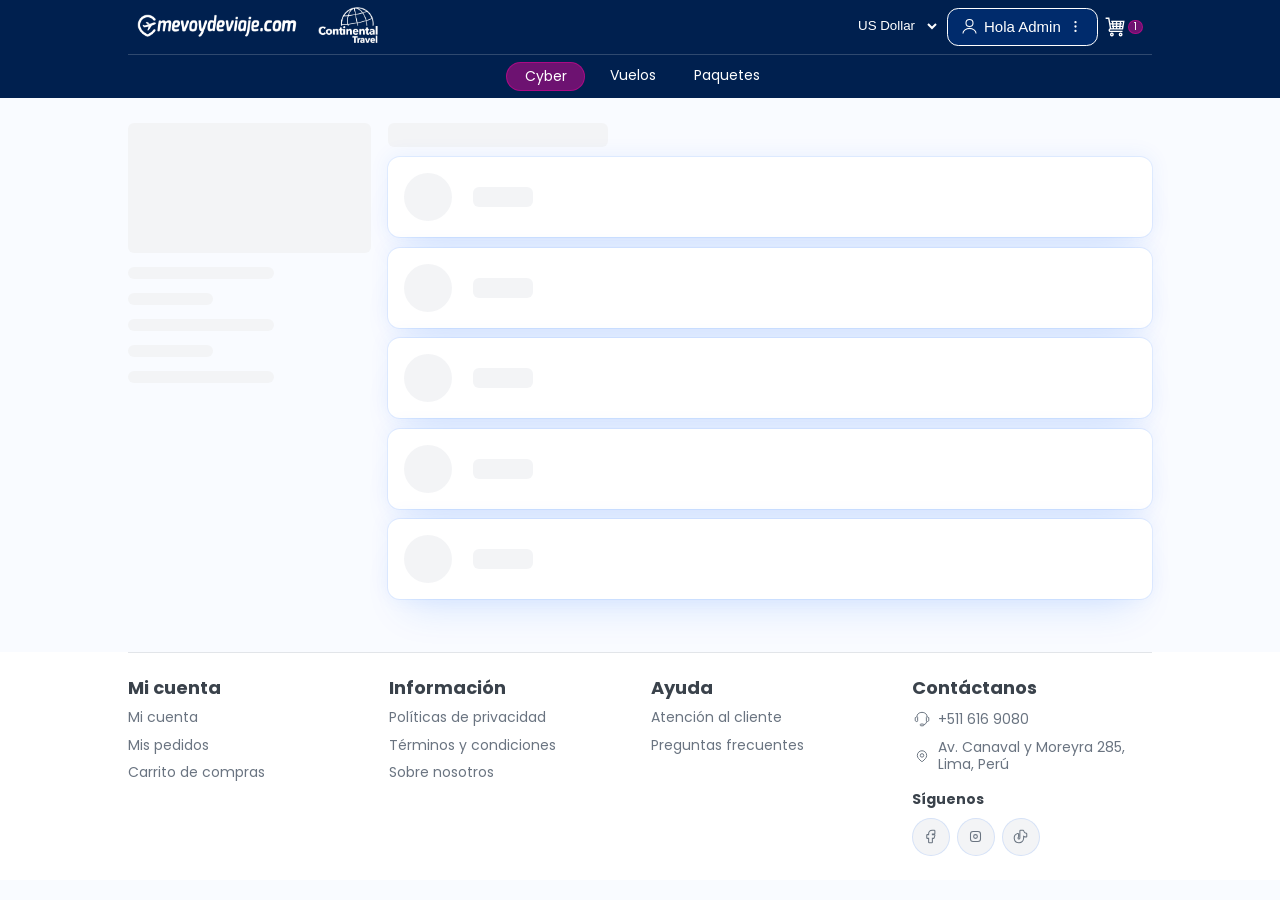
==== commit b91fea89: "AD footer" ====
--- a/pages/AirSearch.html
+++ b/pages/AirSearch.html
@@ -9,7 +9,7 @@
 <body class="page-air-search icons-svg text-3.5">
     <script src="shared/IconSVG.js"></script>
     <script src="shared/_header.js"></script>
-    <main class="w-responsive py-7">
+    <main class="w-responsive py-7 pb-15">
         <div id="page-skeleton" class="flex-c gap-5 lg:grid lg:cl-8">
             <div class="span-2 flex-c gap-4 max-md:hidden">
                 <div class="skeleton skeleton-block"></div>
@@ -64,7 +64,7 @@
             </div>
         </div>
 
-        <div id="main-content" class="skeleton-hidden flex-c gap-5 lg:grid lg:cl-8">
+        <div id="main-content" class="skeleton-hidden flex-c lg:gap-5 lg:grid lg:cl-8">
         <div class="span-2 flex-c gap-8">
             <div class="modal modal-sidebar" id="modalBusqueda">
                 <div class="modal-dialog">
@@ -376,6 +376,7 @@
         </div>
 
         <section class="section-products span-6 flex-c gap-5">
+            <div class="header-section-sentinel"></div>
             <div class="header-section flex-c lg:flex-r jc-b ai-c gap-3">
                 <div class="flex-r jc-b max-md:w-full">
                     <div class="flex-c">
@@ -431,9 +432,7 @@
         </section>
         </div>
     </main>
-    <footer>
-
-    </footer>
+    <script src="shared/_footer.js"></script>
 
     <!-- Modal del icono de info del subtotal (.btn-info-subtotal). En blanco por ahora: -->
     <!-- completar header-modal/body-modal/footer-modal cuando se defina el contenido -->
@@ -502,6 +501,15 @@
                         <span class="text-3.5 c-scale-500">Vie. 13 Sep · LATAM Airlines</span>
                         <span class="badge badge-blue">1 escala · 5h 20m</span>
                     </div>
+                    <div class="flex-r jc-b ai-c mb-4">
+                        <span class="text-3.5 c-scale-500">Equipaje incluido</span>
+                        <span class="flex-r ai-r text-5.5 c-scale-300">
+                            <svg class="bs-icon bg-i-default m-0 c-blue"><use xlink:href="#i-mochila"></use></svg>
+                            <svg class="bs-icon bg-i-default m-0 c-blue"><use xlink:href="#i-maleta-mano"></use></svg>
+                            <svg class="bs-icon bg-i-default m-0"><use xlink:href="#i-bodega"></use></svg>
+                        </span>
+                    </div>
+                    <div class="line-horizontal mb-4"></div>
                     <div class="flex-c">
                         <div class="itinerary-stop">
                             <div class="itinerary-marker"><span class="itinerary-dot"></span></div>
@@ -585,6 +593,15 @@
                         <span class="text-3.5 c-scale-500">Vie. 13 Sep · LATAM Airlines</span>
                         <span class="badge badge-blue">1 escala · 5h 20m</span>
                     </div>
+                    <div class="flex-r jc-b ai-c mb-4">
+                        <span class="text-3.5 c-scale-500">Equipaje incluido</span>
+                        <span class="flex-r ai-r text-5.5 c-scale-300">
+                            <svg class="bs-icon bg-i-default m-0 c-blue"><use xlink:href="#i-mochila"></use></svg>
+                            <svg class="bs-icon bg-i-default m-0 c-blue"><use xlink:href="#i-maleta-mano"></use></svg>
+                            <svg class="bs-icon bg-i-default m-0"><use xlink:href="#i-bodega"></use></svg>
+                        </span>
+                    </div>
+                    <div class="line-horizontal mb-4"></div>
                     <div class="flex-c">
                         <div class="itinerary-stop">
                             <div class="itinerary-marker"><span class="itinerary-dot"></span></div>
@@ -668,7 +685,11 @@
                     </button>
                 </div>
                 <div class="body-modal">
-                        <div class="fare-cards grid cl-3 max-sm:cl-1 gap-4">
+                        <div class="fare-carousel">
+                            <button type="button" class="fare-carousel-btn fare-carousel-prev" aria-label="Tarifa anterior">
+                                <svg class="bs-icon"><use xlink:href="#i-chevron-left"></use></svg>
+                            </button>
+                            <div class="fare-cards">
                             <div class="fare-card is-selected">
                                 <div class="fare-card-header">
                                     <span class="font-bold">Basic</span>
@@ -679,19 +700,19 @@
                                         <span class="text-6 font-bold">+ US$ 0</span>
                                         <span class="text-3 c-scale-500">Por persona</span>
                                     </div>
+                                    <div class="line-horizontal"></div>
+                                    <div class="flex-r jc-b ai-c">
+                                        <span class="flex-r gap-1 ai-c c-scale-300">
+                                            <svg class="bs-icon m-0 c-blue"><use xlink:href="#i-mochila"></use></svg>
+                                            <svg class="bs-icon m-0"><use xlink:href="#i-maleta-mano"></use></svg>
+                                            <svg class="bs-icon m-0"><use xlink:href="#i-bodega"></use></svg>
+                                        </span>
+                                        <a class="fare-more-link text-3">Ver más</a>
+                                    </div>
                                     <button type="button" class="fare-select-btn" data-fare-select>Seleccionar</button>
                                     <div class="fare-selected-indicator">
                                         <span class="fare-check-circle"><svg class="bs-icon"><use xlink:href="#i-checkmark"></use></svg></span>
                                         Seleccionado
-                                    </div>
-                                    <div class="line-horizontal"></div>
-                                    <div class="flex-r jc-b ai-c">
-                                        <span class="flex-r gap-2 ai-c c-scale-300">
-                                            <svg class="bs-icon m-0 c-blue"><use xlink:href="#i-mochila"></use></svg>
-                                            <svg class="bs-icon m-0"><use xlink:href="#i-maleta-mano"></use></svg>
-                                            <svg class="bs-icon m-0"><use xlink:href="#i-bodega"></use></svg>
-                                        </span>
-                                        <a class="fare-more-link text-3">Ver más</a>
                                     </div>
                                     <div class="line-horizontal"></div>
                                     <div class="flex-c gap-2">
@@ -716,19 +737,19 @@
                                         <span class="text-6 font-bold">+ US$ 83</span>
                                         <span class="text-3 c-scale-500">Por persona</span>
                                     </div>
+                                    <div class="line-horizontal"></div>
+                                    <div class="flex-r jc-b ai-c">
+                                        <span class="flex-r gap-1 ai-c c-scale-300">
+                                            <svg class="bs-icon m-0 c-blue"><use xlink:href="#i-mochila"></use></svg>
+                                            <svg class="bs-icon m-0 c-blue"><use xlink:href="#i-maleta-mano"></use></svg>
+                                            <svg class="bs-icon m-0"><use xlink:href="#i-bodega"></use></svg>
+                                        </span>
+                                        <a class="fare-more-link text-3">Ver más</a>
+                                    </div>
                                     <button type="button" class="fare-select-btn" data-fare-select>Seleccionar</button>
                                     <div class="fare-selected-indicator">
                                         <span class="fare-check-circle"><svg class="bs-icon"><use xlink:href="#i-checkmark"></use></svg></span>
                                         Seleccionado
-                                    </div>
-                                    <div class="line-horizontal"></div>
-                                    <div class="flex-r jc-b ai-c">
-                                        <span class="flex-r gap-2 ai-c c-scale-300">
-                                            <svg class="bs-icon m-0 c-blue"><use xlink:href="#i-mochila"></use></svg>
-                                            <svg class="bs-icon m-0 c-blue"><use xlink:href="#i-maleta-mano"></use></svg>
-                                            <svg class="bs-icon m-0"><use xlink:href="#i-bodega"></use></svg>
-                                        </span>
-                                        <a class="fare-more-link text-3">Ver más</a>
                                     </div>
                                     <div class="line-horizontal"></div>
                                     <div class="flex-c gap-2">
@@ -753,19 +774,19 @@
                                         <span class="text-6 font-bold">+ US$ 138</span>
                                         <span class="text-3 c-scale-500">Por persona</span>
                                     </div>
+                                    <div class="line-horizontal"></div>
+                                    <div class="flex-r jc-b ai-c">
+                                        <span class="flex-r gap-1 ai-c c-scale-300">
+                                            <svg class="bs-icon m-0 c-blue"><use xlink:href="#i-mochila"></use></svg>
+                                            <svg class="bs-icon m-0 c-blue"><use xlink:href="#i-maleta-mano"></use></svg>
+                                            <svg class="bs-icon m-0 c-blue"><use xlink:href="#i-bodega"></use></svg>
+                                        </span>
+                                        <a class="fare-more-link text-3">Ver más</a>
+                                    </div>
                                     <button type="button" class="fare-select-btn" data-fare-select>Seleccionar</button>
                                     <div class="fare-selected-indicator">
                                         <span class="fare-check-circle"><svg class="bs-icon"><use xlink:href="#i-checkmark"></use></svg></span>
                                         Seleccionado
-                                    </div>
-                                    <div class="line-horizontal"></div>
-                                    <div class="flex-r jc-b ai-c">
-                                        <span class="flex-r gap-2 ai-c c-scale-300">
-                                            <svg class="bs-icon m-0 c-blue"><use xlink:href="#i-mochila"></use></svg>
-                                            <svg class="bs-icon m-0 c-blue"><use xlink:href="#i-maleta-mano"></use></svg>
-                                            <svg class="bs-icon m-0 c-blue"><use xlink:href="#i-bodega"></use></svg>
-                                        </span>
-                                        <a class="fare-more-link text-3">Ver más</a>
                                     </div>
                                     <div class="line-horizontal"></div>
                                     <div class="flex-c gap-2">
@@ -780,6 +801,84 @@
                                     </div>
                                 </div>
                             </div>
+                            <div class="fare-card">
+                                <div class="fare-card-header">
+                                    <span class="font-bold">Plus</span>
+                                    <span class="text-3 c-scale-500">Cabina Económica</span>
+                                </div>
+                                <div class="fare-card-body">
+                                    <div class="flex-c text-c">
+                                        <span class="text-6 font-bold">+ US$ 189</span>
+                                        <span class="text-3 c-scale-500">Por persona</span>
+                                    </div>
+                                    <div class="line-horizontal"></div>
+                                    <div class="flex-r jc-b ai-c">
+                                        <span class="flex-r gap-1 ai-c c-scale-300">
+                                            <svg class="bs-icon m-0 c-blue"><use xlink:href="#i-mochila"></use></svg>
+                                            <svg class="bs-icon m-0 c-blue"><use xlink:href="#i-maleta-mano"></use></svg>
+                                            <svg class="bs-icon m-0 c-blue"><use xlink:href="#i-bodega"></use></svg>
+                                        </span>
+                                        <a class="fare-more-link text-3">Ver más</a>
+                                    </div>
+                                    <button type="button" class="fare-select-btn" data-fare-select>Seleccionar</button>
+                                    <div class="fare-selected-indicator">
+                                        <span class="fare-check-circle"><svg class="bs-icon"><use xlink:href="#i-checkmark"></use></svg></span>
+                                        Seleccionado
+                                    </div>
+                                    <div class="line-horizontal"></div>
+                                    <div class="flex-c gap-2">
+                                        <span class="fare-feature flex-r gap-2 ai-c text-3 c-blue">
+                                            <svg class="bs-icon"><use xlink:href="#i-checkmark"></use></svg>
+                                            Cambio de fecha sin costo extra
+                                        </span>
+                                        <span class="fare-feature flex-r gap-2 ai-c text-3 c-blue">
+                                            <svg class="bs-icon"><use xlink:href="#i-checkmark"></use></svg>
+                                            Selección de asiento sin costo extra
+                                        </span>
+                                    </div>
+                                </div>
+                            </div>
+                            <div class="fare-card">
+                                <div class="fare-card-header">
+                                    <span class="font-bold">Flex</span>
+                                    <span class="text-3 c-scale-500">Cabina Económica</span>
+                                </div>
+                                <div class="fare-card-body">
+                                    <div class="flex-c text-c">
+                                        <span class="text-6 font-bold">+ US$ 245</span>
+                                        <span class="text-3 c-scale-500">Por persona</span>
+                                    </div>
+                                    <div class="line-horizontal"></div>
+                                    <div class="flex-r jc-b ai-c">
+                                        <span class="flex-r gap-1 ai-c c-scale-300">
+                                            <svg class="bs-icon m-0 c-blue"><use xlink:href="#i-mochila"></use></svg>
+                                            <svg class="bs-icon m-0 c-blue"><use xlink:href="#i-maleta-mano"></use></svg>
+                                            <svg class="bs-icon m-0 c-blue"><use xlink:href="#i-bodega"></use></svg>
+                                        </span>
+                                        <a class="fare-more-link text-3">Ver más</a>
+                                    </div>
+                                    <button type="button" class="fare-select-btn" data-fare-select>Seleccionar</button>
+                                    <div class="fare-selected-indicator">
+                                        <span class="fare-check-circle"><svg class="bs-icon"><use xlink:href="#i-checkmark"></use></svg></span>
+                                        Seleccionado
+                                    </div>
+                                    <div class="line-horizontal"></div>
+                                    <div class="flex-c gap-2">
+                                        <span class="fare-feature flex-r gap-2 ai-c text-3 c-blue">
+                                            <svg class="bs-icon"><use xlink:href="#i-checkmark"></use></svg>
+                                            Cambio de fecha sin costo extra
+                                        </span>
+                                        <span class="fare-feature flex-r gap-2 ai-c text-3 c-blue">
+                                            <svg class="bs-icon"><use xlink:href="#i-checkmark"></use></svg>
+                                            Cancelación con reembolso completo
+                                        </span>
+                                    </div>
+                                </div>
+                            </div>
+                            </div>
+                            <button type="button" class="fare-carousel-btn fare-carousel-next" aria-label="Siguiente tarifa">
+                                <svg class="bs-icon"><use xlink:href="#i-chevron-right"></use></svg>
+                            </button>
                         </div>
                         <p class="text-3 c-scale-500 mt-4">Los beneficios y penalidades de la tarifa aplican a los cargos de la aerolínea, y no incluyen los cargos por servicio.</p>
                 </div>
--- a/css/styles.css
+++ b/css/styles.css
@@ -425,6 +425,9 @@
     max-height: 320px;
     overflow-y: auto;
     padding: 0.5rem 0;
+    @media (min-width:1024px){
+        min-width: 300px;
+    }
 }
 .airport-dropdown.active {
     display: block;
@@ -856,6 +859,23 @@
     }
 }
 
+/* Botones mobile (Filtros/Tabla precios/Curvas precios): si entre todos superan el
+   ancho de pantalla, se vuelven un carousel de scroll horizontal (touch) en vez de
+   partirse en varias lineas; overflow-x:auto no hace nada si ya entran en una linea */
+.content-actions-mobile {
+    overflow-x: auto;
+    scroll-snap-type: x proximity;
+    scrollbar-width: none;
+    -webkit-overflow-scrolling: touch;
+}
+.content-actions-mobile::-webkit-scrollbar {
+    display: none;
+}
+.content-actions-mobile > * {
+    flex-shrink: 0;
+    scroll-snap-align: start;
+}
+
 /* Tabs simples (ej. "Añadir maletas" separado por tramo Ida/Vuelta, ver [data-tab-target]
    en script.js): resalta el boton .btn-outline del tramo activo */
 .tabs-luggage a.active {
@@ -1055,7 +1075,7 @@
    patron .c-blue / .c-scale-300 de los iconos de maleta en las tarjetas de
    vuelo) y una lista de beneficios/penalidades */
 .fare-card {
-    border: 1px solid var(--scale-300);
+    border: 2px solid var(--scale-300);
     border-radius: 12px;
     overflow: hidden;
     display: flex;
@@ -1063,7 +1083,6 @@
 }
 .fare-card.is-selected {
     border-color: var(--primary);
-    box-shadow: 0 0 0 1px var(--primary);
 }
 .fare-card-header {
     background: var(--scale-100);
@@ -1140,4 +1159,81 @@
    (el resto de footer-modal en el sitio los alinea a la derecha por defecto) */
 #modalAddLuggage .footer-modal {
     justify-content: flex-start;
+}
+
+/* Carrusel de tarifas (5 tarjetas: Basic/Light/Standard/Plus/Flex). En mobile
+   (<1024px) se apilan en columna y hacen scroll normal dentro del modal (sin
+   flechas). En desktop (>=1024px) se ven 3 a la vez, con .fare-cards scrolleando
+   por scroll-snap y las flechas .fare-carousel-prev/next (ver script.js) */
+.fare-carousel {
+    position: relative;
+}
+.fare-cards {
+    display: flex;
+    flex-direction: column;
+    gap: 1rem;
+}
+.fare-carousel-btn {
+    display: none;
+}
+@media (min-width: 1024px) {
+    .fare-carousel {
+        display: flex;
+        align-items: center;
+        gap: 0.5rem;
+    }
+    .fare-cards {
+        flex: 1;
+        flex-direction: row;
+        min-width: 0;
+        overflow-x: auto;
+        scroll-snap-type: x mandatory;
+        scroll-behavior: smooth;
+        scrollbar-width: none;
+    }
+    .fare-cards::-webkit-scrollbar {
+        display: none;
+    }
+    .fare-cards .fare-card {
+        flex: 0 0 calc((100% - 2rem) / 3);
+        min-width: 0;
+        scroll-snap-align: start;
+    }
+    .fare-carousel-btn {
+        display: flex;
+        align-items: center;
+        justify-content: center;
+        flex-shrink: 0;
+        width: 36px;
+        height: 36px;
+        border-radius: 50%;
+        border: 1px solid var(--scale-300);
+        background: #fff;
+        color: var(--c-text);
+        cursor: pointer;
+    }
+    .fare-carousel-btn:hover {
+        background: var(--scale-100);
+    }
+}
+
+.section-products{
+    .header-section{
+        position: sticky;
+        top: 0;
+        z-index: 5;
+        transition: background-color .2s ease, padding .2s ease, border-color .2s ease;
+    }
+    .header-section.is-stuck{
+        background: var(--bg-body);
+        padding: 0.7rem 1rem;
+        border-bottom: 1px solid var(--scale-200);
+        border-radius: 0 0 20px 20px;
+    }
+}
+/* Marcador de 1px justo antes de .header-section: cuando sale del viewport (scroll
+   hacia abajo) significa que el sticky ya esta "pegado" arriba, y ahi recien se le
+   agrega fondo/padding a .header-section (ver IntersectionObserver en script.js) */
+.header-section-sentinel {
+    height: 1px;
 }
